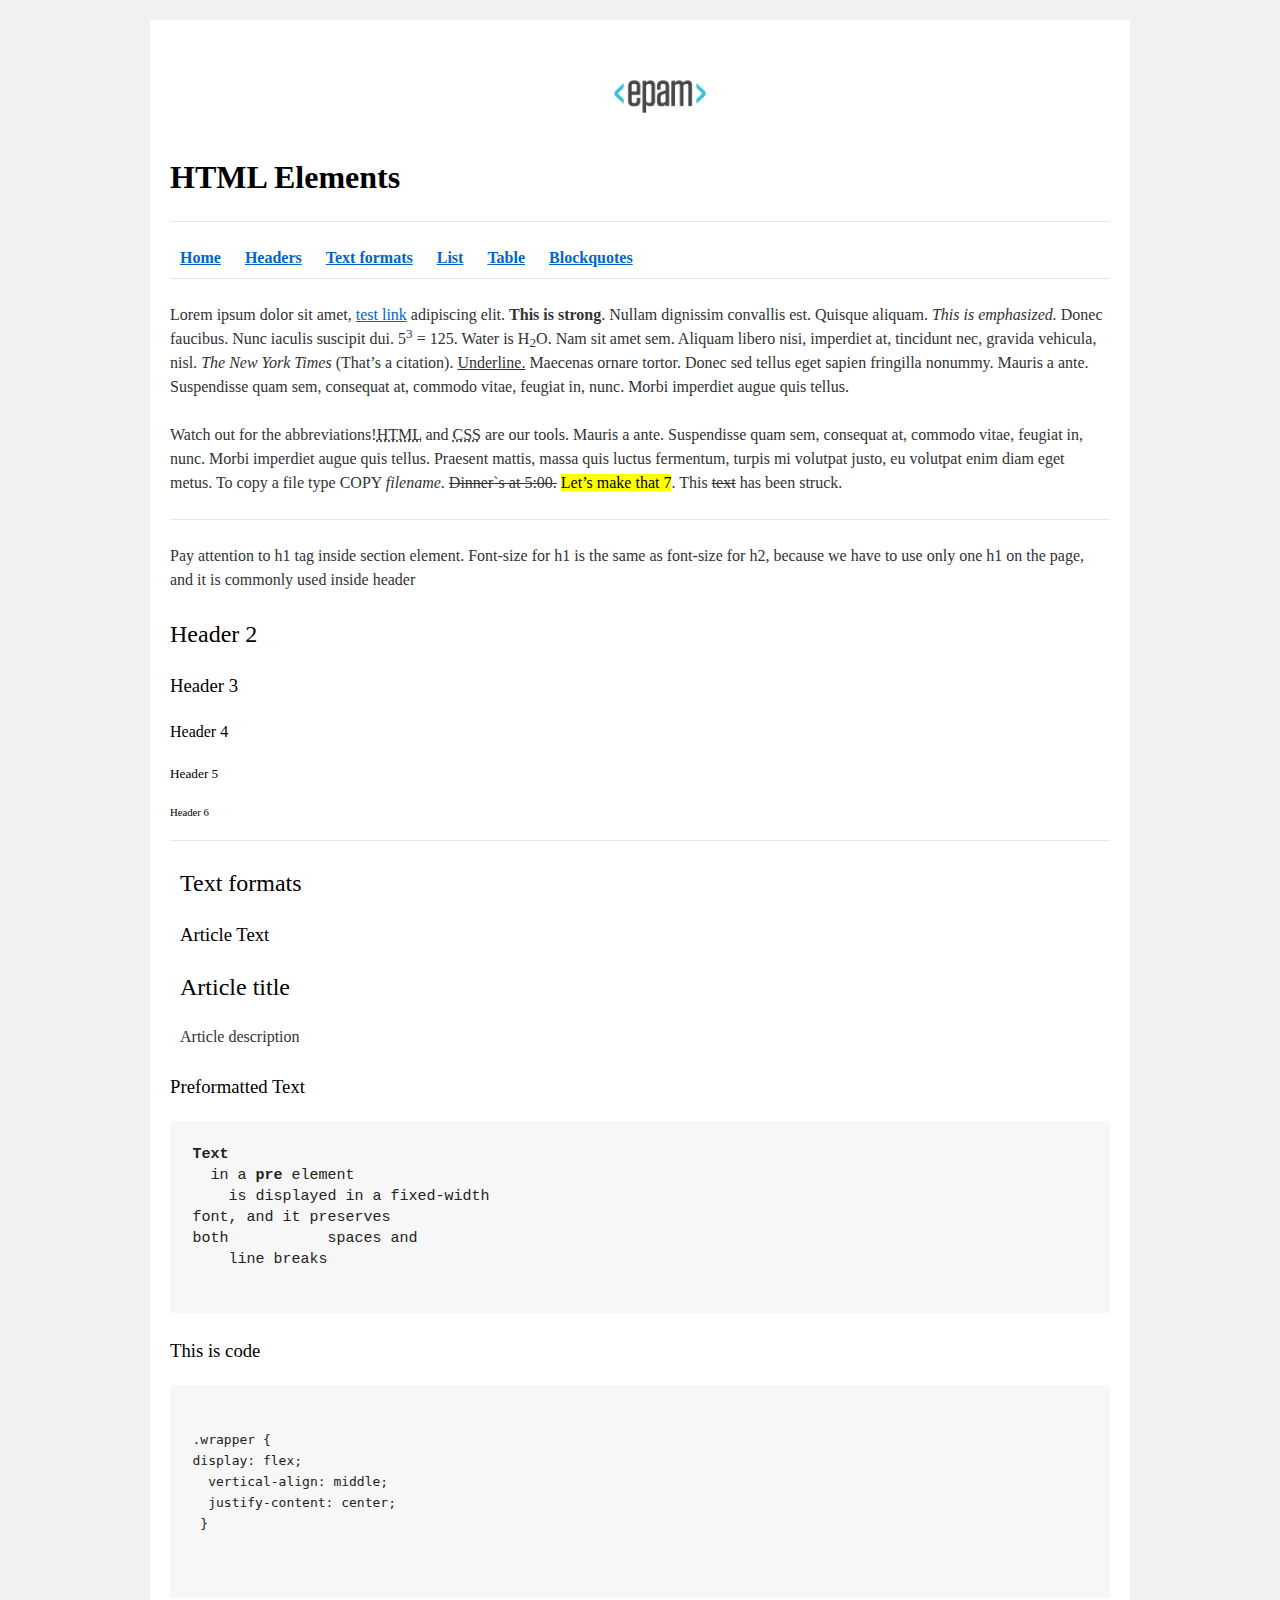
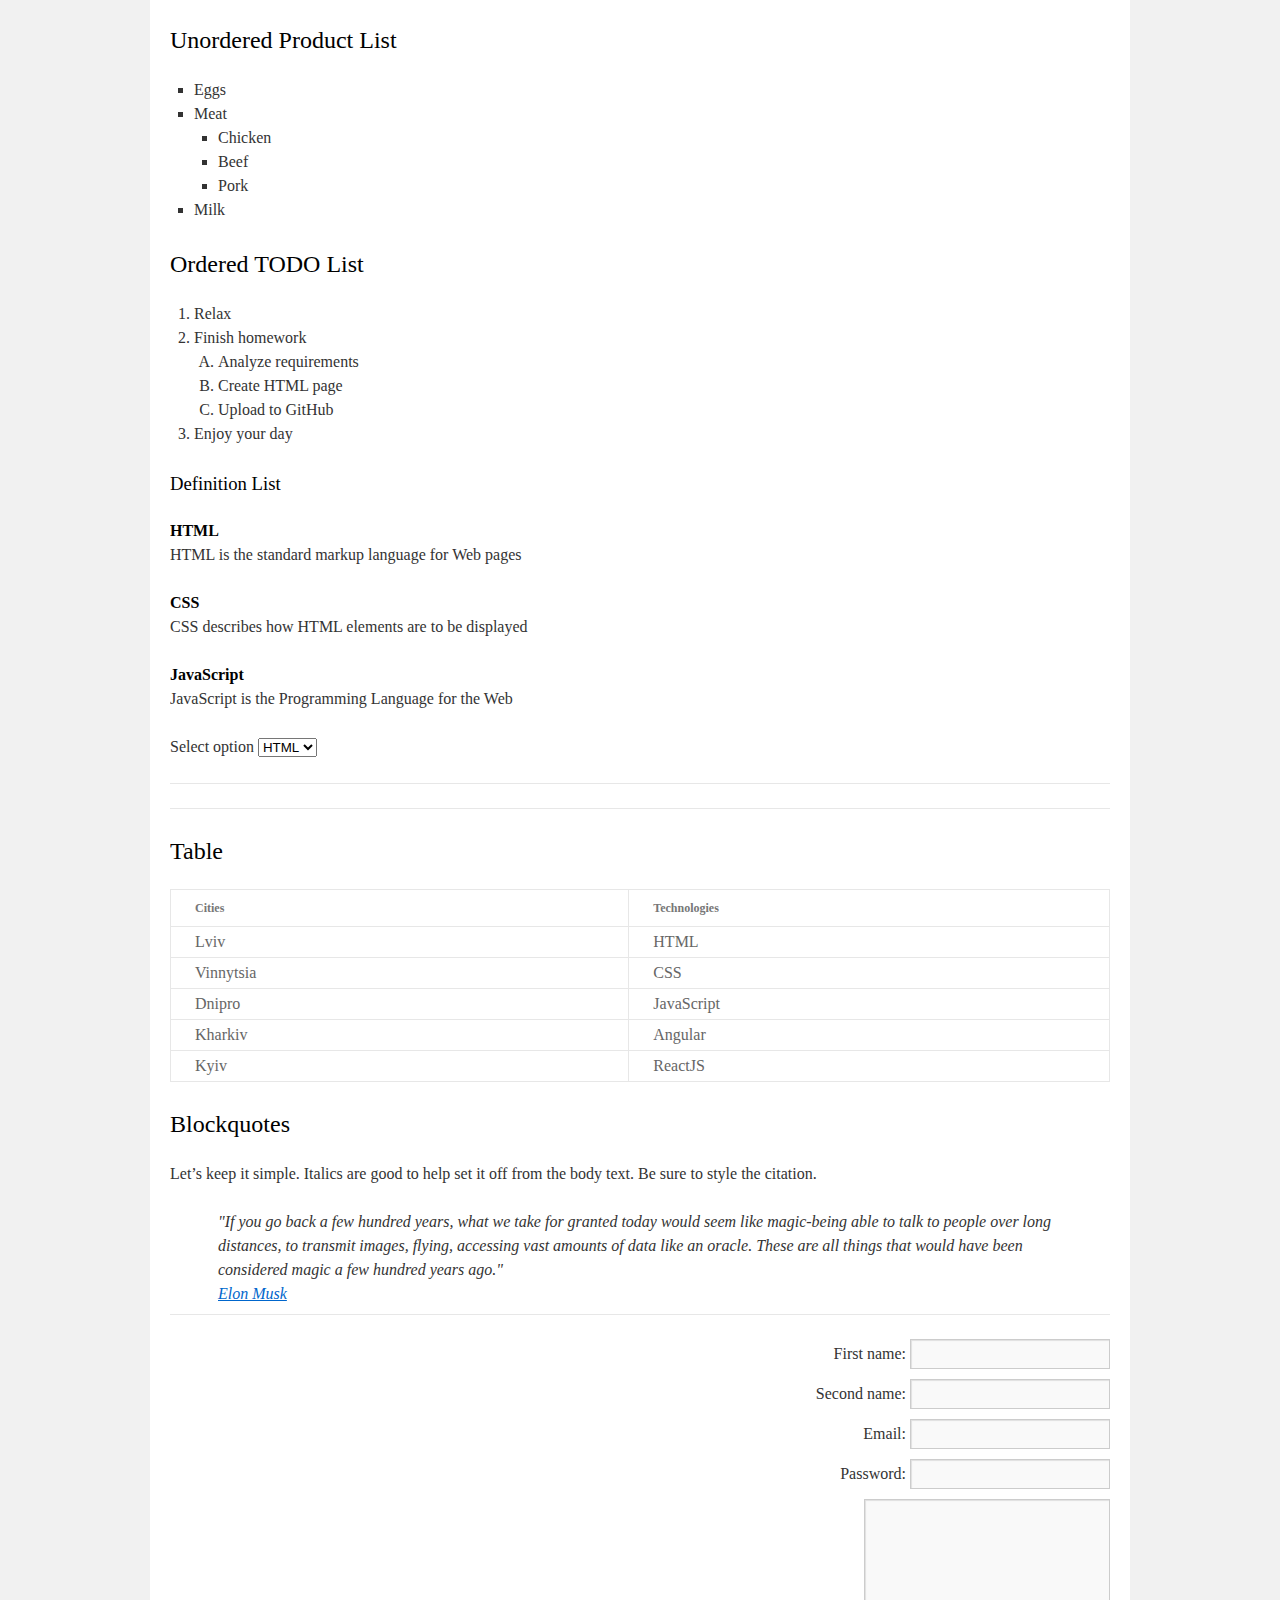
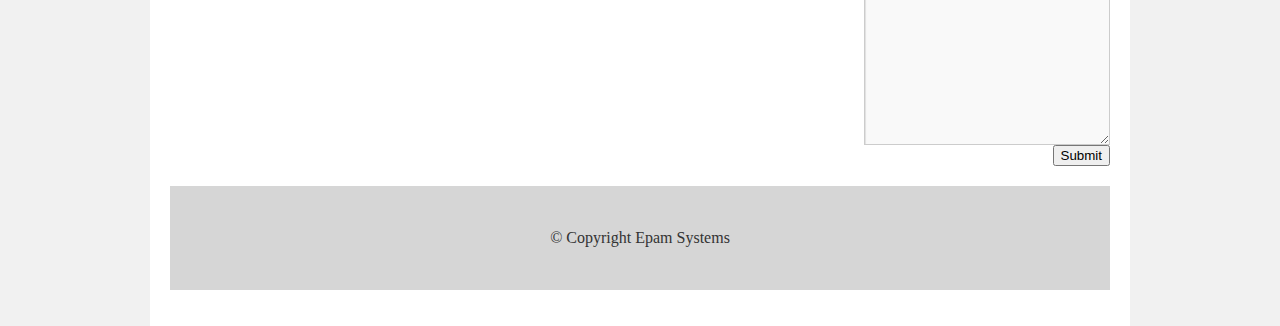
==== FL11_HW1/homework/index.html @ 190a725f "HW1" ====
<html lang="en"><head>
  <meta charset="utf-8">
  <title>HTML Basics</title>
  <link rel="stylesheet" href="style.css">
</head>

<body>
  <div id="wrapper">
    <div id="main">
      <div id="container">
        <div id="content" role="main">
          
          <header>
            <img src="logo.png" alt="EPAM logo">
            <h1>
              <strong>
                HTML Elements
              </strong>
            </h1>
            <hr>
            <nav>
              <a href="#wrapper"><b>Home</b></a>
              <a href="#headers"><b>Headers</b></a>
              <a href="#text-formats"><b>Text formats</b></a>
              <a href="#list"><b>List</b></a>
              <a href="#table"><b>Table</b></a>
              <a href="#blockquotes"><b>Blockquotes</b></a>
            </nav>
            <hr>
          </header>

          <p>
            Lorem ipsum dolor sit amet, <a href="#">test link</a> adipiscing elit. <strong>This is strong</strong>.
            Nullam dignissim convallis est. Quisque aliquam. <em>This is emphasized.</em> Donec faucibus. Nunc iaculis
            suscipit dui. 5<sup>3</sup> = 125. Water is H<sub>2</sub>O. Nam sit amet sem. Aliquam libero nisi,
            imperdiet at, tincidunt nec, gravida vehicula, nisl. <cite>The New York Times</cite> (That’s a citation).
            <u>Underline.</u> Maecenas ornare tortor. Donec sed tellus eget sapien fringilla nonummy. Mauris a ante.
            Suspendisse quam sem, consequat at, commodo vitae, feugiat in, nunc. Morbi imperdiet augue quis tellus.
          </p>

          <p>
            Watch out for the abbreviations!<abbr title="Hyper Text Markup Language">HTML</abbr> and <abbr title="Cascading Style Sheets">CSS</abbr>
            are our tools. Mauris a ante. Suspendisse quam sem, consequat at, commodo vitae, feugiat in, nunc. Morbi
            imperdiet augue quis tellus. Praesent mattis, massa quis luctus fermentum, turpis mi volutpat justo, eu
            volutpat enim diam eget metus. To copy a file type COPY <i>filename</i>. <s>Dinner`s at 5:00.</s> <mark>Let’s
            make that 7</mark>. This <del>text</del> has been struck.
          </p>

          <hr>

          <p>
            Pay attention to h1 tag inside section element. Font-size for h1 is the same as font-size for h2,
            because we have to use only one h1 on the page, and it is commonly used inside header
          </p>

          <section id="headers">
            <h2>Header 2</h2>
            <h3>Header 3</h3>
            <h4>Header 4</h4>
            <h5>Header 5</h5>
            <h6>Header 6</h6>
          </section>

          <hr>
          
          <article id="text-formats">
            <header>
              <h2>Text formats</h2>
              <h3>Article Text</h3>
            </header>
            <h2>Article title</h2>
            <p>Article description</p>
          </article>
          <section>
            <h3>Preformatted Text</h3>
            <pre><b>Text</b>
  in a <b>pre</b> element
    is displayed in a fixed-width
font, and it preserves
both           spaces and
    line breaks
            </pre>
            <h3>This is code</h3>
            <pre><code>
.wrapper {
display: flex;
  vertical-align: middle;
  justify-content: center;
 }
</code>
            </pre>
          </section>

          <section id="list">
            <h2>Unordered Product List</h2>
            <ul>
              <li>Eggs</li>
              <li>Meat
                <ul>
                  <li>Chicken</li>
                  <li>Beef</li>
                  <li>Pork</li>
                </ul>
              </li>
              <li>Milk</li>
            </ul>

            <h2>Ordered TODO List</h2>
            <ol>
              <li>Relax</li>
              <li>
                Finish homework
                <ol>
                  <li>Analyze requirements</li>
                  <li>Create HTML page</li>
                  <li>Upload to GitHub</li>
                </ol>
              </li>
              <li>Enjoy your day</li>
            </ol>

            <h3>Definition List</h3>
            <dl>
              <dt>HTML</dt>
              <dd>HTML is the standard markup language for Web pages</dd>
            </dl>
            <dl>
              <dt>CSS</dt>
              <dd>CSS describes how HTML elements are to be displayed</dd>
            </dl>
            <dl>
              <dt>JavaScript</dt>
              <dd>JavaScript is the Programming Language for the Web</dd>
            </dl>

            <p>
              <label for="select">Select option</label>
              <select id="select" name="select">
                <option value="HTML">HTML</option>
                <option value="CSS">CSS</option>
                <option value="JS">JS</option>
              </select>
            </p>
          </section>

          <hr>
          <hr>
          <section id="table">
            <h2>Table</h2>
            <table>
              <thead>
                <tr>
                  <th>Cities</th>
                  <th>Technologies</th>
                </tr>
              </thead>
              <tbody>
                <tr>
                  <td>Lviv</td>
                  <td>HTML</td>
                </tr>
                <tr>
                  <td>Vinnytsia</td>
                  <td>CSS</td>
                </tr>
                <tr>
                  <td>Dnipro</td>
                  <td>JavaScript</td>
                </tr>
                <tr>
                  <td>Kharkiv</td>
                  <td>Angular</td>
                </tr>
                <tr>
                  <td>Kyiv</td>
                  <td>ReactJS</td>
                </tr>
            </tbody></table>
          </section>

          <section id="blockquotes">
            <h2>Blockquotes</h2>
            <p>
              Let’s keep it simple. Italics are good to help set it off from the body text. Be sure to style the citation.
            </p>
            <blockquote>
              "If you go back a few hundred years, what we take for granted today would seem like magic-being able to
              talk to people over long distances, to transmit images, flying, accessing vast amounts of data like an
              oracle. These are all things that would have been considered magic a few hundred years ago."
              <br>
              <a href="#">Elon Musk</a>
            </blockquote>
          </section>

          <hr>

          <form>
            <fieldset>
                <div>
                    <label for="firstname">First name:</label>
                    <input type="text" name="firstname" id="firstname">
                </div>
                <div>
                    <label for="secondname">Second name:</label>
                    <input type="text" name="secondname" id="secondname">
                </div>
                <div>
                    <label for="email">Email:</label>
                    <input type="email" name="email" id="email">
                </div>
                <div>
                    <label for="password">Password:</label>
                    <input type="password" name="password" id="password">
                </div>
                <textarea name="message" rows="10" cols="25"></textarea>
            </fieldset>
            <button type="submit">Submit</button>
          </form>

          <footer>
            © Copyright Epam Systems
          </footer>

        </div>
      </div>
    </div>
  </div>


</body>
</html>
---- FL11_HW1/homework/style.css ----
html,body,div,span,applet,object,iframe,h1,h2,h3,h4,h5,h6,p,blockquote,pre,a,abbr,acronym,address,big,cite,code,del,dfn,em,font,img,ins,kbd,q,s,samp,small,strike,strong,sub,sup,tt,var,b,u,i,center,dl,dt,dd,ol,ul,li,fieldset,form,label,legend,table,caption,tbody,tfoot,thead,tr,th,td{background:transparent;border:0;margin:0;padding:0;vertical-align:baseline}body{line-height:1}h1,h2,h3,h4,h5,h6{clear:both;font-weight:normal}ol,ul{list-style:none}blockquote{quotes:none}blockquote:before,blockquote:after{content:'';content:none}del{text-decoration:line-through}table{border-collapse:collapse;border-spacing:0}a img{border:0}#container{float:left;margin:0 -240px 0 0;width:100%}#primary,#secondary{float:right;overflow:hidden;width:220px}#secondary{clear:right}#footer{clear:both;width:100%}.one-column #content{margin:0 auto;width:640px}.single-attachment #content{margin:0 auto;width:900px}body,input,textarea,.page-title span,.pingback a.url{font-family:Georgia,"Bitstream Charter",serif}h3#comments-title,h3#reply-title,#access .menu,#access div.menu ul,#cancel-comment-reply-link,.form-allowed-tags,#site-info,#site-title,#wp-calendar,.comment-meta,.comment-body tr th,.comment-body thead th,.entry-content label,.entry-content tr th,.entry-content thead th,.entry-meta,.entry-title,.entry-utility,#respond label,.navigation,.page-title,.pingback p,.reply,.widget-title,.wp-caption-text{font-family:"Helvetica Neue",Arial,Helvetica,"Nimbus Sans L",sans-serif}input[type="submit"]{font-family:"Helvetica Neue",Arial,Helvetica,"Nimbus Sans L",sans-serif}pre{font-family:"Courier 10 Pitch",Courier,monospace}code{font-family:Monaco,Consolas,"Andale Mono","DejaVu Sans Mono",monospace}#access .menu-header,div.menu,#colophon,#branding,#main,#wrapper{margin:0 auto;width:940px}#wrapper{background:#fff;margin-top:20px;padding:0 20px}#footer-widget-area{overflow:hidden}#footer-widget-area .widget-area{float:left;margin-right:20px;width:220px}#footer-widget-area #fourth{margin-right:0}#site-info{float:left;font-size:14px;font-weight:bold;width:700px}#site-generator{float:right;width:220px}body{background:#f1f1f1}body,input,textarea{color:#666;font-size:12px;line-height:18px}hr{background-color:#e7e7e7;border:0;clear:both;height:1px;margin-bottom:18px}p{margin-bottom:18px}ul{list-style:square;margin:0 0 18px 1.5em}ol{list-style:decimal;margin:0 0 18px 1.5em}ol ol{list-style:upper-alpha}ol ol ol{list-style:lower-roman}ol ol ol ol{list-style:lower-alpha}ul ul,ol ol,ul ol,ol ul{margin-bottom:0}dl{margin:0 0 24px 0}dt{font-weight:bold}dd{margin-bottom:18px}strong{font-weight:bold}cite,em,i{font-style:italic}big{font-size:131.25%}ins{background:#ffc;text-decoration:none}blockquote{font-style:italic;padding:0 3em}blockquote cite,blockquote em,blockquote i{font-style:normal}pre{background:#f7f7f7;color:#222;line-height:18px;margin-bottom:18px;overflow:auto;padding:1.5em}abbr,acronym{cursor:help}sup,sub{height:0;line-height:1;position:relative;vertical-align:baseline}sup{bottom:1ex}sub{top:.5ex}small{font-size:smaller}input{margin-bottom:10px}input[type="text"],input[type="password"],input[type="email"],input[type="url"],input[type="number"],textarea{background:#f9f9f9;border:1px solid #ccc;box-shadow:inset 1px 1px 1px rgba(0,0,0,0.1);-moz-box-shadow:inset 1px 1px 1px rgba(0,0,0,0.1);-webkit-box-shadow:inset 1px 1px 1px rgba(0,0,0,0.1);padding:2px}a:link{color:#06c}a:visited{color:#743399}a:active,a:hover{color:#ff4b33}.screen-reader-text{clip:rect(1px,1px,1px,1px);overflow:hidden;position:absolute !important;height:1px;width:1px}#header{padding:30px 0 0 0}#site-title{float:left;font-size:30px;line-height:36px;margin:0 0 18px 0;width:700px}#site-title a{color:#000;font-weight:bold;text-decoration:none}#site-description{color:#000;clear:right;float:right;font-style:italic;margin:15px 0 18px 0;opacity:.65;width:220px}#branding img{border-top:4px solid #000;border-bottom:1px solid #000;display:block;float:left}#access{background:#000;display:block;float:left;margin:0 auto;width:940px}#access .menu-header,div.menu{font-size:13px;margin-left:12px;width:928px}#access .menu-header ul,div.menu ul{list-style:none;margin:0}#access .menu-header li,div.menu li{float:left;position:relative}#access a{color:#aaa;display:block;line-height:38px;padding:0 10px;text-decoration:none}#access ul ul{box-shadow:0 3px 3px rgba(0,0,0,0.2);-moz-box-shadow:0 3px 3px rgba(0,0,0,0.2);-webkit-box-shadow:0 3px 3px rgba(0,0,0,0.2);display:none;position:absolute;top:38px;left:0;float:left;width:180px;z-index:99999}#access ul ul li{min-width:180px}#access ul ul ul{left:100%;top:0}#access ul ul a{background:#333;line-height:1em;padding:10px;width:160px;height:auto}#access li:hover>a,#access ul ul:hover>a{background:#333;color:#fff}#access ul li:hover>ul{display:block}#access ul li.current_page_item>a,#access ul li.current_page_ancestor>a,#access ul li.current-menu-ancestor>a,#access ul li.current-menu-item>a,#access ul li.current-menu-parent>a{color:#fff}* html #access ul li.current_page_item a,* html #access ul li.current_page_ancestor a,* html #access ul li.current-menu-ancestor a,* html #access ul li.current-menu-item a,* html #access ul li.current-menu-parent a,* html #access ul li a:hover{color:#fff}#main{clear:both;overflow:hidden;padding:40px 0 0 0}#content{margin-bottom:36px}#content,#content input,#content textarea{color:#333;font-size:16px;line-height:24px}#content p,#content ul,#content ol,#content dd,#content pre,#content hr{margin-bottom:24px}#content ul ul,#content ol ol,#content ul ol,#content ol ul{margin-bottom:0}#content pre,#content kbd,#content tt,#content var{font-size:15px;line-height:21px}#content code{font-size:13px}#content dt,#content th{color:#000}#content h1,#content h2,#content h3,#content h4,#content h5,#content h6{color:#000;line-height:1.5em;margin:0 0 20px 0}#content table{border:1px solid #e7e7e7;margin:0 -1px 24px 0;text-align:left;width:100%}#content tr th,#content thead th{color:#777;font-size:12px;font-weight:bold;line-height:18px;padding:9px 24px;border-right:1px solid #e7e7e7}#content tr td{border-top:1px solid #e7e7e7;padding:6px 24px;border-right:1px solid #e7e7e7}#content tr.odd td{background:#f2f7fc}.hentry{margin:0 0 48px 0}.home .sticky{background:#f2f7fc;border-top:4px solid #000;margin-left:-20px;margin-right:-20px;padding:18px 20px}.single .hentry{margin:0 0 36px 0}.page-title{color:#000;font-size:14px;font-weight:bold;margin:0 0 36px 0}.page-title span{color:#333;font-size:16px;font-style:italic;font-weight:normal}.page-title a:link,.page-title a:visited{color:#777;text-decoration:none}.page-title a:active,.page-title a:hover{color:#ff4b33}#content .entry-title{color:#000;font-size:21px;font-weight:bold;line-height:1.3em;margin-bottom:0}.entry-title a:link,.entry-title a:visited{color:#000;text-decoration:none}.entry-title a:active,.entry-title a:hover{color:#ff4b33}.entry-meta{color:#777;font-size:12px}.entry-meta abbr,.entry-utility abbr{border:0}.entry-meta abbr:hover,.entry-utility abbr:hover{border-bottom:1px dotted #666}.single-author .by-author{position:absolute !important;clip:rect(1px 1px 1px 1px);clip:rect(1px,1px,1px,1px)}.entry-content,.entry-summary{clear:both;padding:12px 0 0 0}.entry-content .more-link{white-space:nowrap}#content .entry-summary p:last-child{margin-bottom:12px}.entry-content fieldset{border:1px solid #e7e7e7;margin:0 0 24px 0;padding:24px}.entry-content fieldset legend{background:#fff;color:#000;font-weight:bold;padding:0 24px}.entry-content input{margin:0 0 24px 0}.entry-content input.file,.entry-content input.button{margin-right:24px}.entry-content label{color:#777;font-size:12px}.entry-content select{margin:0 0 24px 0}.entry-content sup,.entry-content sub{font-size:10px}.entry-content blockquote.left{float:left;margin-left:0;margin-right:24px;text-align:right;width:33%}.entry-content blockquote.right{float:right;margin-left:24px;margin-right:0;text-align:left;width:33%}.page-link{clear:both;color:#000;font-weight:bold;line-height:48px;word-spacing:.5em}.page-link a:link,.page-link a:visited{background:#f1f1f1;color:#333;font-weight:normal;padding:.5em .75em;text-decoration:none}.home .sticky .page-link a{background:#d9e8f7}.page-link a:active,.page-link a:hover{color:#ff4b33}body.page .edit-link{clear:both;display:block}#entry-author-info{background:#f2f7fc;border-top:4px solid #000;clear:both;font-size:14px;line-height:20px;margin:24px 0;overflow:hidden;padding:18px 20px}#entry-author-info #author-avatar{background:#fff;border:1px solid #e7e7e7;float:left;height:60px;margin:0 -104px 0 0;padding:11px}#entry-author-info #author-description{float:left;margin:0 0 0 104px}#entry-author-info h2{color:#000;font-size:100%;font-weight:bold;margin-bottom:0}.entry-utility{clear:both;color:#777;font-size:12px;line-height:18px}.entry-meta a,.entry-utility a{color:#777}.entry-meta a:hover,.entry-utility a:hover{color:#ff4b33}#content .video-player{padding:0}.format-standard .wp-video,.format-standard .wp-audio-shortcode,.format-audio .wp-audio-shortcode,.format-standard .video-player{margin-bottom:24px}.home #content .format-aside p,.home #content .category-asides p{font-size:14px;line-height:20px;margin-bottom:10px;margin-top:0}.format-gallery .size-thumbnail img,.category-gallery .size-thumbnail img{border:10px solid #f1f1f1;margin-bottom:0}.format-gallery .gallery-thumb,.category-gallery .gallery-thumb{float:left;margin-right:20px;margin-top:-4px}.home #content .format-gallery .entry-utility,.home #content .category-gallery .entry-utility{padding-top:4px}.attachment .entry-content .entry-caption{font-size:140%;margin-top:24px}.attachment .entry-content .nav-previous a:before{content:'\2190\00a0'}.attachment .entry-content .nav-next a:after{content:'\00a0\2192'}#content img.size-auto,#content img.size-full,#content img.size-large,#content img.size-medium,#content .entry-attachment img,#content .widget-container img{max-width:100%;height:auto}#ie8 #content img.size-auto,#ie8 #content img.size-full,#ie8 #content img.size-large,#ie8 #content img.size-medium,#ie8 #content .entry-attachment img{width:auto}.alignleft,img.alignleft{display:inline;float:left;margin-right:24px;margin-top:4px}.alignright,img.alignright{display:inline;float:right;margin-left:24px;margin-top:4px}.aligncenter,img.aligncenter{clear:both;display:block;margin-left:auto;margin-right:auto}img.alignleft,img.alignright,img.aligncenter{margin-bottom:12px}.wp-caption{background:#f1f1f1;line-height:18px;margin-bottom:20px;max-width:100%;padding:4px;text-align:center}.wp-caption img{margin:5px 5px 0;max-width:622px}.wp-caption p.wp-caption-text{color:#777;font-size:12px;margin:5px}.wp-smiley{margin:0}.gallery{margin:0 auto 18px}.gallery .gallery-item{float:left;margin-top:0;text-align:center}.gallery-columns-1 .gallery-item{width:100%}.gallery-columns-2 .gallery-item{width:50%}.gallery-columns-3 .gallery-item{width:33%}.gallery-columns-4 .gallery-item{width:25%}.gallery-columns-5 .gallery-item{width:20%}.gallery-columns-6 .gallery-item{width:16%}.gallery-columns-7 .gallery-item{width:14%}.gallery-columns-8 .gallery-item{width:12%}.gallery-columns-9 .gallery-item{width:11%}.gallery-columns-1 img{max-width:620px}.gallery-columns-2 img{max-width:288px}.gallery-columns-3 img{max-width:177px}.gallery-columns-4 img{max-width:122px}.gallery-columns-5 img{max-width:88px}.gallery-columns-6 img{max-width:66px}.gallery-columns-7 img{max-width:50px}.gallery-columns-8 img{max-width:39px}.gallery-columns-9 img{max-width:29px}.gallery-item img{height:auto}.gallery-columns-2 .attachment-medium{max-width:92%;height:auto}.gallery-columns-4 .attachment-thumbnail{max-width:84%;height:auto}.gallery .gallery-caption{color:#777;font-size:12px;margin:0 0 12px}.gallery dl{margin:0}.gallery img{border:10px solid #f1f1f1}.gallery br+br{display:none}#content .entry-attachment img{display:block;margin:0 auto}.navigation{color:#777;font-size:12px;line-height:18px;overflow:hidden}.navigation a:link,.navigation a:visited{color:#777;text-decoration:none}.navigation a:active,.navigation a:hover{color:#ff4b33}.nav-previous{float:left;width:50%}.nav-next{float:right;text-align:right;width:50%}#nav-above{margin:0 0 18px 0}#nav-above{display:none}.paged #nav-above,.single #nav-above{display:block}#nav-below{margin:-18px 0 0 0}#comments{clear:both}#comments .navigation{padding:0 0 18px 0}h3#comments-title,h3#reply-title{color:#000;font-size:20px;font-weight:bold;margin-bottom:0}h3#comments-title{padding:24px 0}.commentlist{list-style:none;margin:0}.commentlist li.comment{border-bottom:1px solid #e7e7e7;line-height:24px;margin:0 0 24px 0;padding:0 0 0 56px;position:relative}.commentlist li:last-child{border-bottom:0;margin-bottom:0}#comments .comment-body ul,#comments .comment-body ol{margin-bottom:18px}#comments .comment-body p:last-child{margin-bottom:6px}#comments .comment-body blockquote p:last-child{margin-bottom:24px}.commentlist ol{list-style:decimal}.commentlist .avatar{position:absolute;top:4px;left:0}.comment-author cite{color:#000;font-style:normal;font-weight:bold}.comment-author .says{font-style:italic}.comment-meta{font-size:12px;margin:0 0 18px 0}.comment-meta a:link,.comment-meta a:visited{color:#777;text-decoration:none}.comment-meta a:active,.comment-meta a:hover{color:#ff4b33}.commentlist .bypostauthor>div{background:#f2f7fc;border-top:4px solid #000;margin-bottom:10px;padding:10px 0 0 20px}.reply{font-size:12px;padding:0 0 24px 0}.reply a,a.comment-edit-link{color:#777}.reply a:hover,a.comment-edit-link:hover{color:#ff4b33}.commentlist .children{list-style:none;margin:0}.commentlist .children li{border:0;margin:0}.nopassword,.nocomments{display:none}#comments .pingback{border-bottom:1px solid #e7e7e7;margin-bottom:18px;padding-bottom:18px}.commentlist li.comment+li.pingback{margin-top:-6px}#comments .pingback p{color:#777;display:block;font-size:12px;line-height:18px;margin:0}#comments .pingback .url{font-size:13px;font-style:italic}input[type="submit"]{color:#333}form{text-align:right}input{width:200px}#respond{border-top:1px solid #e7e7e7;margin:24px 0;overflow:hidden;position:relative}#respond p{margin:0}#respond .comment-notes{margin-bottom:1em}.form-allowed-tags{line-height:1em}.children #respond{margin:0 48px 0 0}h3#reply-title{margin:18px 0}#comments-list #respond{margin:0 0 18px 0}#comments-list ul #respond{margin:0}#cancel-comment-reply-link{font-size:12px;font-weight:normal;line-height:18px}#respond .required{color:#ff4b33;font-weight:bold}#respond label{color:#777;font-size:12px}#respond input{margin:0 0 9px;width:98%}#respond textarea{width:98%}#respond .form-allowed-tags{color:#777;font-size:12px;line-height:18px}#respond .form-allowed-tags code{font-size:11px}#respond .form-submit{margin:12px 0}#respond .form-submit input{font-size:14px;width:auto}.widget-area ul{list-style:none;margin-left:0}.widget-area ul ul{list-style:square;margin-left:1.3em}.widget-area select{max-width:100%}.widget_search #s{width:60%}.widget_search label{display:none}.widget-container{word-wrap:break-word;-webkit-hyphens:auto;-moz-hyphens:auto;hyphens:auto;margin:0 0 18px 0}.widget-container .wp-caption img{margin:auto}.widget-container.widget_image .wp-caption{width:auto}.widget-container.widget_image .wp-caption img{margin-left:-8px}.widget-title{color:#222;font-size:14px;font-weight:bold}.widget-area a:link,.widget-area a:visited{text-decoration:none}.widget-area a:active,.widget-area a:hover{text-decoration:underline}.widget-area .entry-meta{font-size:11px}#wp_tag_cloud div{line-height:1.6em}#wp-calendar{width:100%}#wp-calendar caption{color:#222;font-size:14px;font-weight:bold;padding-bottom:4px;text-align:left}#wp-calendar thead{font-size:11px}#wp-calendar tbody{color:#aaa}#wp-calendar tbody td{background:#f5f5f5;border:1px solid #fff;padding:3px 0 2px;text-align:center}#wp-calendar tbody .pad{background:0}#wp-calendar tfoot #next{text-align:right}.widget_rss a.rsswidget{color:#000}.widget_rss a.rsswidget:hover{color:#ff4b33}.widget_rss .widget-title img{width:11px;height:11px}#main .widget-area ul{margin-left:0;padding:0 20px 0 0}#main .widget-area ul ul{border:0;margin-left:1.3em;padding:0}#main .widget-container.music-player ul{margin:0}#footer{margin-bottom:20px}#colophon{border-top:4px solid #000;margin-top:-4px;overflow:hidden;padding:18px 0}#site-info{font-weight:bold}#site-info a{color:#000;text-decoration:none}#site-generator{font-style:italic;position:relative}#site-generator a{background:url(images/wordpress.png) center left no-repeat;color:#666;display:inline-block;line-height:16px;padding-left:20px;text-decoration:none}#site-generator a:hover{text-decoration:underline}img#wpstats{display:block;margin:0 auto 10px}pre{-webkit-text-size-adjust:140%}code{-webkit-text-size-adjust:160%}#access,.entry-meta,.entry-utility,.navigation,.widget-area{-webkit-text-size-adjust:120%}#site-description{-webkit-text-size-adjust:none}@media print{body{background:none !important}#wrapper{clear:both !important;display:block !important;float:none !important;position:relative !important}#header{border-bottom:2pt solid #000;padding-bottom:18pt}#colophon{border-top:2pt solid #000}#site-title,#site-description{float:none;line-height:1.4em;margin:0;padding:0}#site-title{font-size:13pt}.entry-content{font-size:14pt;line-height:1.6em}.entry-title{font-size:21pt}#access,#branding img,#respond,.comment-edit-link,.edit-link,.navigation,.page-link,.widget-area{display:none !important}#container,#header,#footer{margin:0;width:100%}#content,.one-column #content{margin:24pt 0 0;width:100%}.wp-caption p{font-size:11pt}#site-info,#site-generator{float:none;width:auto}#colophon{width:auto}img#wpstats{display:none}#site-generator a{margin:0;padding:0}#entry-author-info{border:1px solid #e7e7e7}#main{display:inline}.home .sticky{border:0}}img{width:140px;vertical-align:middle;display:block;margin:0 auto;margin-left:calc(50% - 50px);margin-bottom:20px}nav>a{padding:10px;color:#0279c1}nav>a b:hover{color:#00527a}nav>a:visited{color:#0279c1}article{padding-left:10px}footer{margin-top:20px;padding:40px 20px;text-align:center;background:#3333}
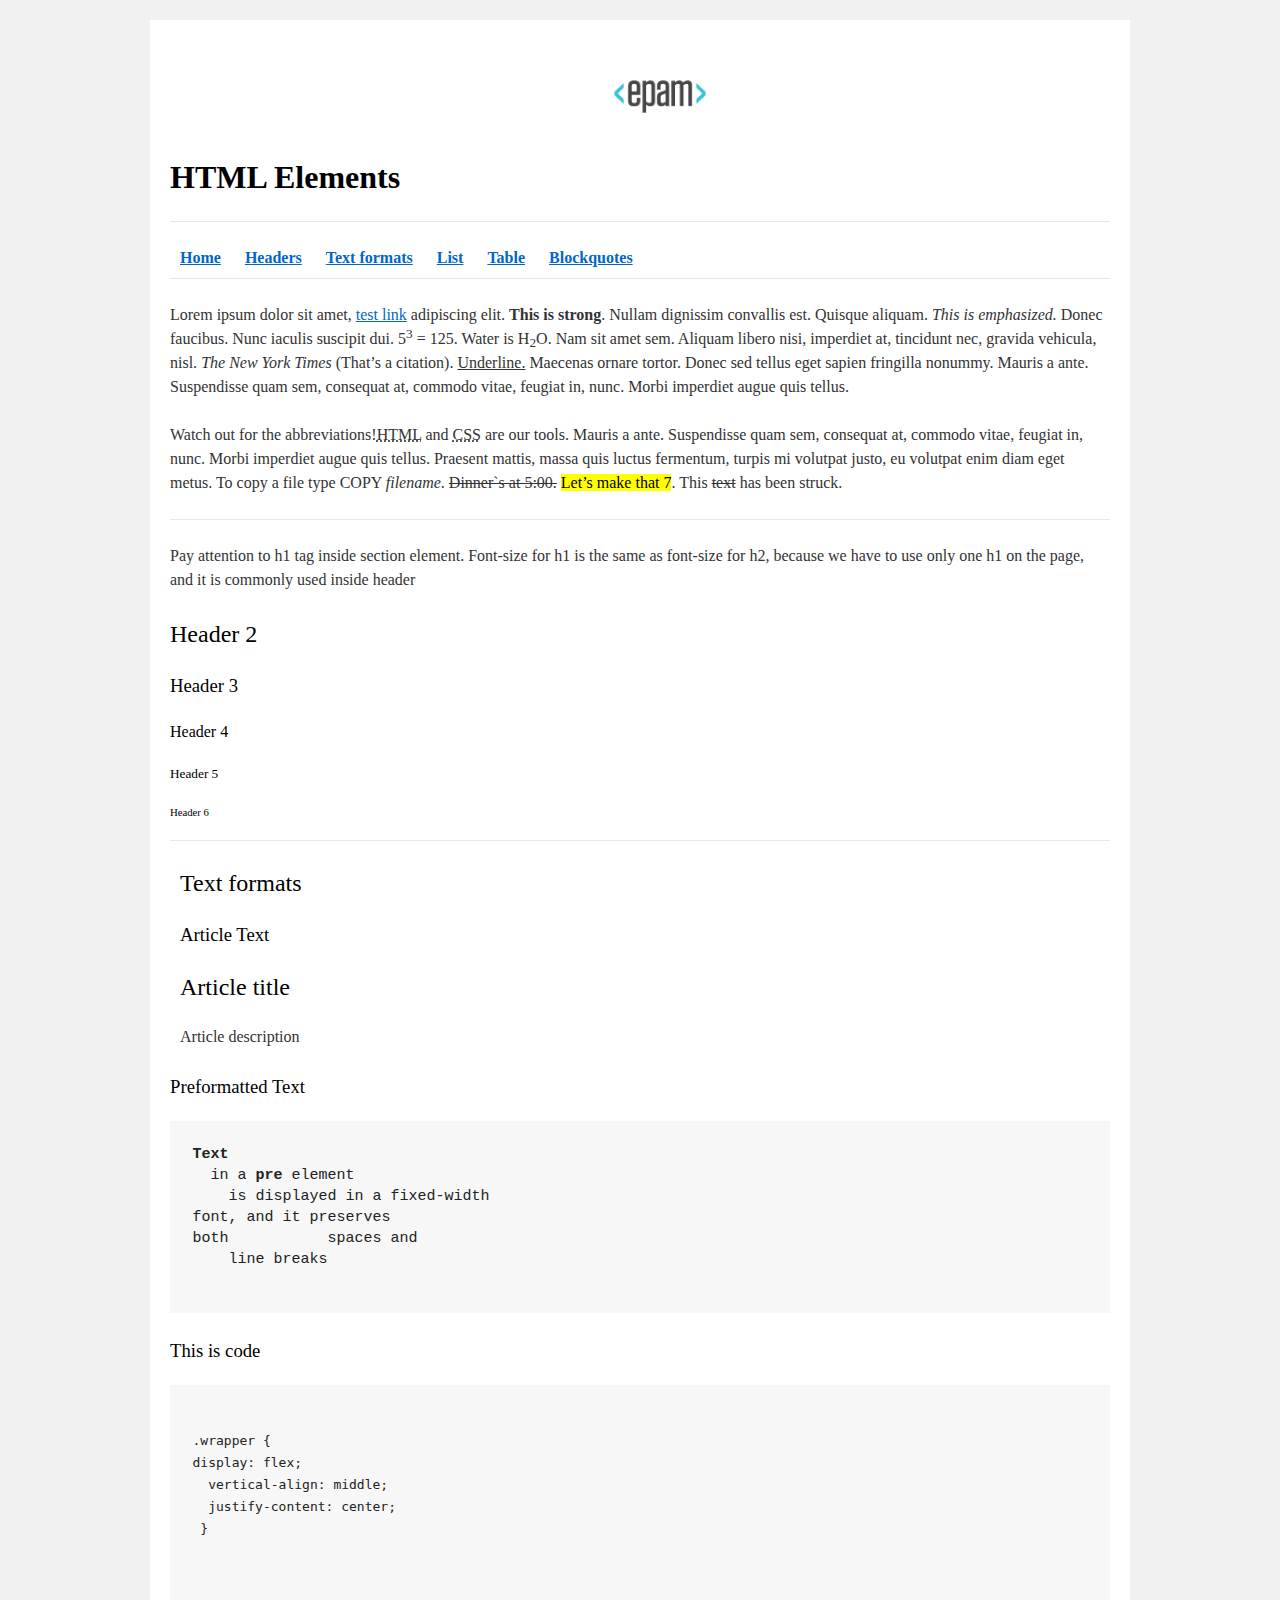
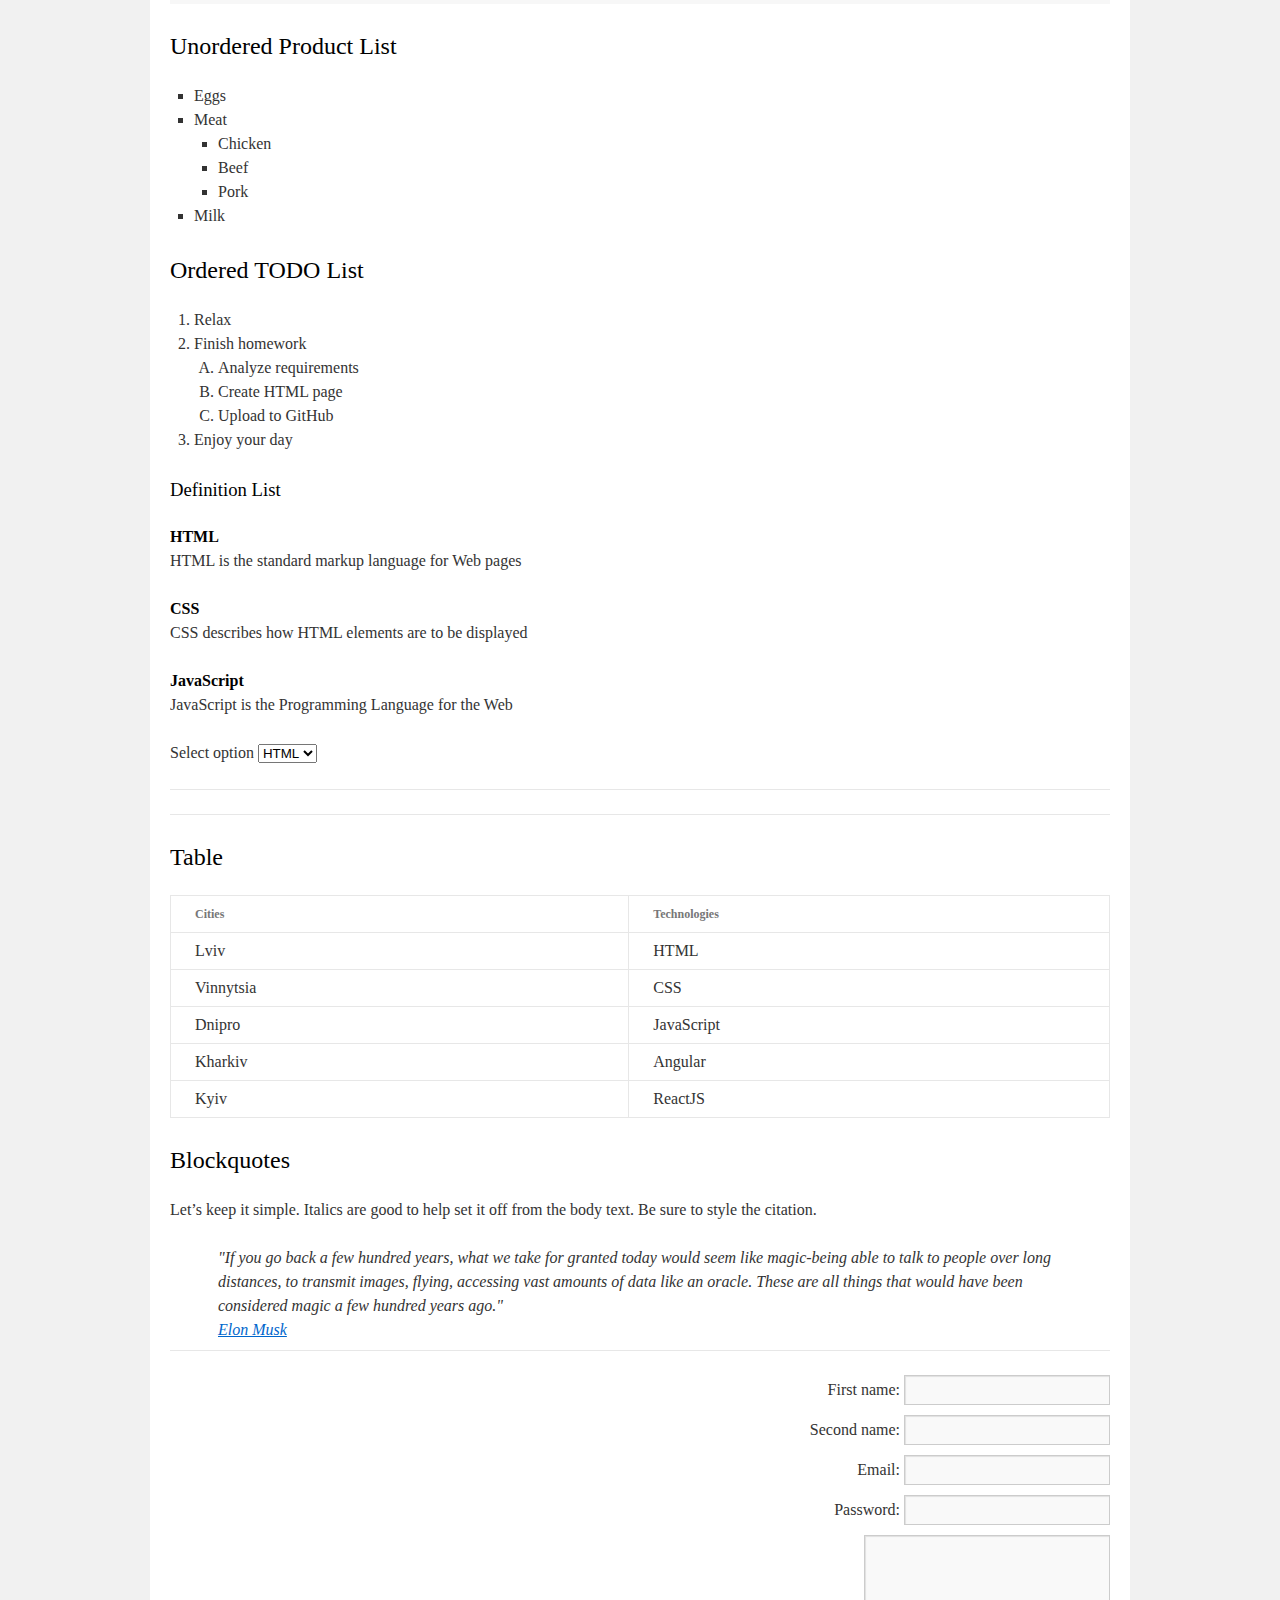
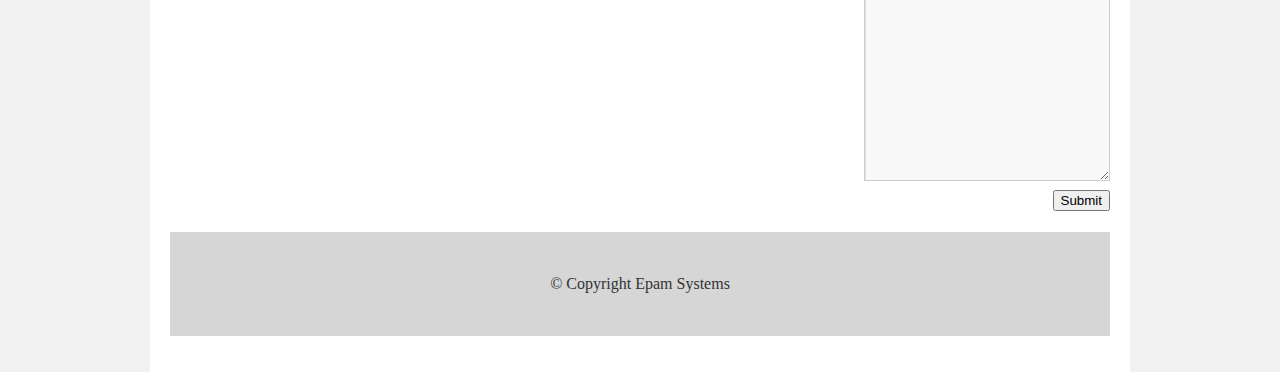
==== commit c79c9d9f: "FL11_HW1" ====
--- a/FL11_HW1/homework/index.html
+++ b/FL11_HW1/homework/index.html
@@ -1,4 +1,7 @@
-<html lang="en"><head>
+<!DOCTYPE html>
+<html lang="en">
+
+<head>
   <meta charset="utf-8">
   <title>HTML Basics</title>
   <link rel="stylesheet" href="style.css">
